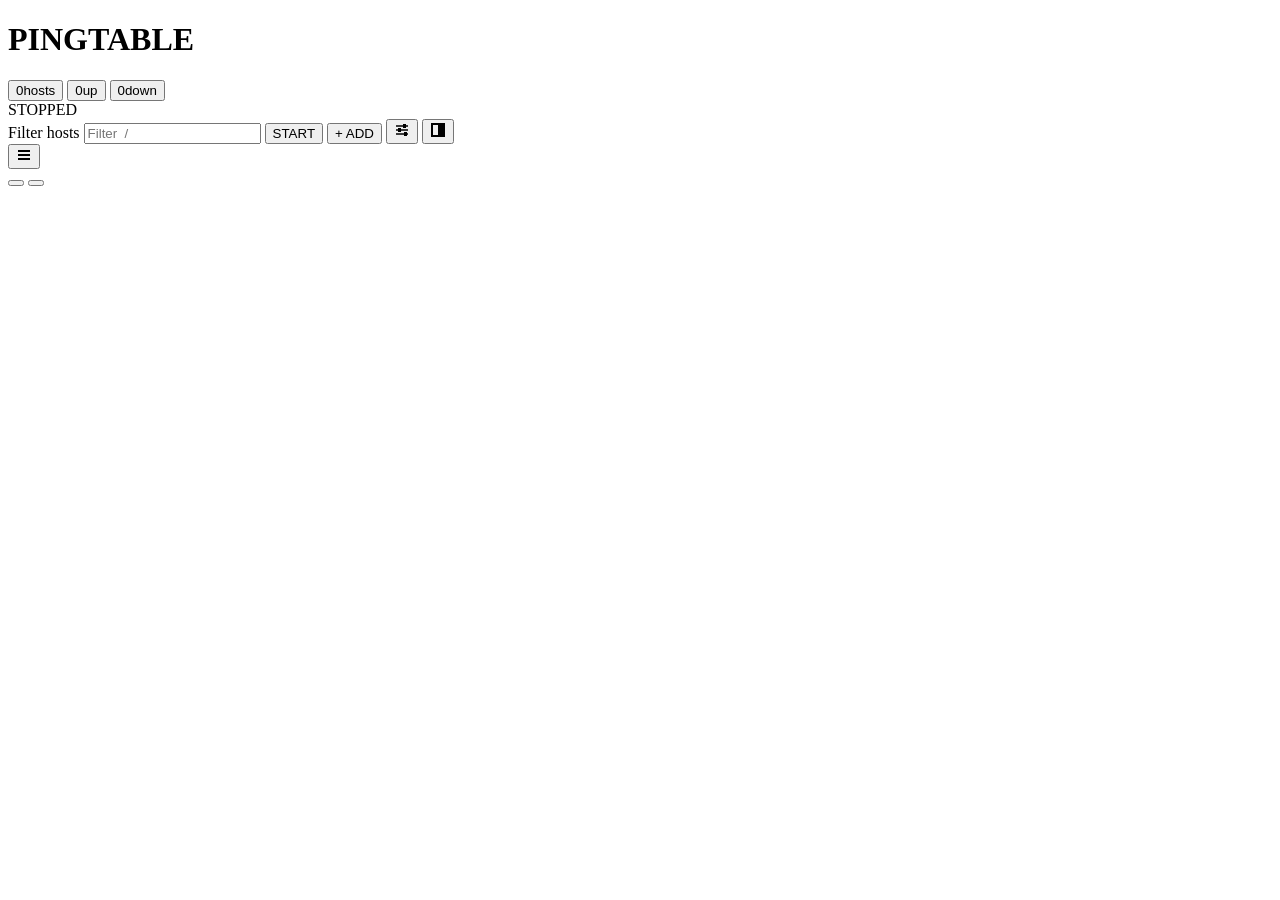
==== ui/index.html @ 342f5330 "Add pingtable 0.1.0: ping many hosts and watch them in one table A Rust core does the pinging and se" ====
<!doctype html>
<html lang="en">
<head>
<meta charset="utf-8">
<meta name="viewport" content="width=device-width, initial-scale=1">
<meta name="color-scheme" content="light dark">
<meta name="theme-color" content="#ffffff">
<title>pingtable</title>
<link rel="manifest" href="/manifest.webmanifest">
<link rel="icon" href="/icon.svg" type="image/svg+xml">
<link rel="stylesheet" href="/app.css">
<script src="/theme.js"></script>
</head>
<body>

<header class="bar" id="bar">
  <div class="brand">
    <span class="brand-mark" aria-hidden="true"></span>
    <h1>PINGTABLE</h1>
  </div>

  <div class="tallies" id="tallies" aria-live="polite">
    <button class="tally" data-filter="all" title="Show every host">
      <span class="tally-n" id="n-total">0</span><span class="tally-l">hosts</span>
    </button>
    <button class="tally tally-up" data-filter="up" title="Show hosts that answer">
      <span class="tally-n" id="n-up">0</span><span class="tally-l">up</span>
    </button>
    <button class="tally tally-down" data-filter="down" title="Show hosts that do not answer">
      <span class="tally-n" id="n-down">0</span><span class="tally-l">down</span>
    </button>
    <button class="tally tally-muted" data-filter="muted" id="tally-muted" hidden title="Show muted hosts">
      <span class="tally-n" id="n-muted">0</span><span class="tally-l">muted</span>
    </button>
  </div>

  <div class="run" id="run-state" title="">
    <span class="run-light" aria-hidden="true"></span>
    <span class="run-text" id="run-text">STOPPED</span>
    <span class="run-sub" id="run-sub"></span>
  </div>

  <div class="tools">
    <label class="search">
      <span class="visually-hidden">Filter hosts</span>
      <input id="search" type="search" placeholder="Filter  /" autocomplete="off" spellcheck="false">
    </label>
    <button class="btn btn-primary" id="btn-toggle" title="Start or stop the regular pinging (S)">START</button>
    <button class="btn" id="btn-add" title="Add hosts (A)">+ ADD</button>
    <button class="btn btn-icon" id="btn-settings" title="Settings (,)" aria-label="Settings">
      <svg viewBox="0 0 16 16" width="16" height="16" aria-hidden="true"><path d="M2 4h12M2 8h12M2 12h12" stroke="currentColor" stroke-width="1.5" fill="none"/><rect x="9" y="2" width="3" height="4" fill="currentColor"/><rect x="4" y="6" width="3" height="4" fill="currentColor"/><rect x="10" y="10" width="3" height="4" fill="currentColor"/></svg>
    </button>
    <button class="btn btn-icon" id="btn-theme" title="Switch between dark and light (T)" aria-label="Switch between dark and light">
      <svg viewBox="0 0 16 16" width="16" height="16" aria-hidden="true"><rect x="2" y="2" width="12" height="12" fill="none" stroke="currentColor" stroke-width="2"/><rect x="8" y="2" width="6" height="12" fill="currentColor"/></svg>
    </button>
    <div class="menu-wrap">
      <button class="btn btn-icon" id="btn-menu" aria-haspopup="true" aria-expanded="false" title="More">
        <svg viewBox="0 0 16 16" width="16" height="16" aria-hidden="true"><path d="M2 4h12M2 8h12M2 12h12" stroke="currentColor" stroke-width="2" fill="none"/></svg>
      </button>
      <div class="menu" id="menu" hidden>
        <div class="menu-head">Columns</div>
        <div class="menu-cols" id="menu-cols"></div>
        <div class="menu-head">View</div>
        <button class="menu-item" id="mi-group"><span class="check"></span>Group rows</button>
        <button class="menu-item" id="mi-widths">Reset columns</button>
        <button class="menu-item" id="mi-sound"><span class="check"></span>Sound on down / up</button>
        <div class="menu-head">Hosts</div>
        <button class="menu-item" id="mi-add">Add hosts…<span class="hint">A</span></button>
        <button class="menu-item" id="mi-list">Edit the host list…<span class="hint">H</span></button>
        <button class="menu-item" id="mi-settings">Settings…<span class="hint">,</span></button>
        <div class="menu-head">Export</div>
        <a class="menu-item" id="mi-csv" download>Table as CSV</a>
        <a class="menu-item" id="mi-json" download>Table as JSON</a>
        <div class="menu-head">Data</div>
        <button class="menu-item" id="mi-measure">Measure for a set time…</button>
        <button class="menu-item" id="mi-now">Ping every host once, now</button>
        <button class="menu-item" id="mi-unmute">Unmute every host</button>
        <button class="menu-item menu-danger" id="mi-reset">Reset all counters</button>
        <div class="menu-head">Help</div>
        <button class="menu-item" id="mi-keys">Keyboard shortcuts<span class="hint">F1</span></button>
        <button class="menu-item" id="mi-about">About pingtable</button>
      </div>
    </div>
  </div>
</header>

<div class="banner" id="banner" hidden></div>

<main class="stage" id="stage">
  <div class="grid" id="grid" tabindex="0" role="grid" aria-label="Hosts">
    <div class="thead" id="thead" role="row"></div>
    <div class="tbody" id="tbody"></div>
  </div>

  <section class="empty" id="empty" hidden>
    <h2>NO HOSTS YET</h2>
    <p>Type the machines you want to watch, one per line or separated by spaces.</p>
    <pre>192.168.1.1
nas.lan every=5s
example.com:443
10.0.0.0/24</pre>
    <div class="empty-actions">
      <button class="btn btn-primary" id="btn-empty-add">ADD HOSTS</button>
      <button class="btn" id="btn-empty-example">USE THE EXAMPLE HOSTS</button>
    </div>
  </section>

  <aside class="detail" id="detail" hidden aria-label="Host detail">
    <div class="detail-grip" id="detail-grip" title="Drag to resize"></div>
    <header class="detail-head">
      <span class="sq" id="d-sq"></span>
      <h2 id="d-title"></h2>
      <span class="d-state" id="d-state"></span>
      <span class="d-meta" id="d-meta"></span>
      <span class="spacer"></span>
      <button class="btn btn-small" id="d-toggle"></button>
      <button class="btn btn-small btn-icon" id="d-close" title="Close (Esc)">
        <svg viewBox="0 0 16 16" width="14" height="14" aria-hidden="true"><path d="M3 3l10 10M13 3L3 13" stroke="currentColor" stroke-width="2" fill="none"/></svg>
      </button>
    </header>
    <div class="detail-body">
      <div class="tiles" id="d-tiles"></div>
      <div class="chart-wrap">
        <div class="pane-title">Round-trip time, ms<span id="d-chart-range"></span></div>
        <div class="chart-box"><canvas id="d-chart"></canvas></div>
        <div class="chart-tip" id="d-tip" hidden></div>
      </div>
      <div class="runs-wrap">
        <div class="pane-title">Timeline</div>
        <div class="runs" id="d-runs"></div>
      </div>
    </div>
  </aside>
</main>

<footer class="foot" id="foot">
  <button class="foot-item foot-btn" id="foot-src" title="Where pings are sent from. Click to change it."></button>
  <button class="foot-item foot-btn" id="foot-rate" title="How often hosts are pinged. Click to change it."></button>
  <span class="foot-item" id="foot-flight"></span>
  <span class="foot-item" id="foot-sel" hidden></span>
  <span class="spacer"></span>
  <span class="foot-item" id="foot-shown" hidden></span>
  <span class="foot-item" id="foot-ver"></span>
</footer>

<div class="menu ctx" id="ctx" hidden role="menu"></div>

<div class="toasts" id="toasts" aria-live="assertive"></div>

<dialog class="dlg" id="dlg-hosts">
  <form method="dialog" class="dlg-form" id="hosts-form">
    <header class="dlg-head"><h2>HOST LIST</h2></header>
    <div class="dlg-body">
      <div class="hosts-cols">
        <div class="hosts-edit">
          <textarea id="f-hosts" spellcheck="false" autocomplete="off" wrap="off" aria-label="Host list"></textarea>
          <div class="parse-row">
            <div class="parse" id="parse-line">&nbsp;</div>
            <button type="button" class="btn btn-small" id="btn-import" title="Add hosts from a CSV or text file">IMPORT A FILE…</button>
            <button type="button" class="btn btn-small" id="btn-defaults" title="Put pingtable's example hosts back in the editor">RESTORE DEFAULT HOSTS</button>
            <input type="file" id="f-import" accept=".csv,.tsv,.txt,text/csv,text/plain" hidden>
          </div>
          <ul class="parse-warn" id="parse-warn"></ul>
        </div>
        <div class="hosts-help">
          <label class="chk"><input type="checkbox" id="f-described"><span>One host per line, followed by a description</span></label>
          <h3>What you can type</h3>
          <dl>
            <dt>nas.lan&ensp;192.168.1.10</dt><dd>ICMP ping</dd>
            <dt>example.com:443</dt><dd>TCP connect to a port</dd>
            <dt>https://example.com</dt><dd>TCP 443 (http is 80)</dd>
            <dt>[2001:db8::1]:22</dt><dd>IPv6 with a port</dd>
            <dt>10.0.0.1-10.0.0.20</dt><dd>every address in a range</dd>
            <dt>10.0.0.0/24</dt><dd>every address in a block</dd>
            <dt>Group: Home lab</dt><dd>start a group</dd>
            <dt># note</dt><dd>ignored line</dd>
          </dl>
          <h3>Options, after a host or a group</h3>
          <dl>
            <dt>every=5s</dt><dd>its own interval</dd>
            <dt>timeout=300ms</dt><dd>its own timeout</dd>
            <dt>tag=lan</dt><dd>a tag you can filter on</dd>
          </dl>
          <h3>Shape the ping packet</h3>
          <dl>
            <dt>size=1400</dt><dd>payload bytes</dd>
            <dt>ttl=8</dt><dd>hop limit</dd>
            <dt>df=on</dt><dd>do not fragment</dd>
            <dt>dscp=46</dt><dd>traffic marking</dd>
            <dt>data=hello</dt><dd>payload contents, or 0xBEEF</dd>
          </dl>
          <label class="chk"><input type="checkbox" id="f-skipfirst"><span>Skip the first address of a block</span></label>
          <label class="chk"><input type="checkbox" id="f-skiplast"><span>Skip the last address of a block</span></label>
        </div>
      </div>
    </div>
    <footer class="dlg-foot">
      <span class="dlg-msg" id="dlg-msg"></span>
      <button type="button" class="btn" id="dlg-cancel">CANCEL</button>
      <button type="button" class="btn" id="dlg-reset" title="Apply and clear every counter">APPLY AND RESET</button>
      <button type="button" class="btn btn-primary" id="dlg-apply" title="Apply; hosts still in the list keep their history">APPLY</button>
    </footer>
  </form>
</dialog>

<dialog class="dlg dlg-mid" id="dlg-settings">
  <form method="dialog" class="dlg-form" id="settings-form">
    <header class="dlg-head">
      <h2>SETTINGS</h2>
      <div class="tabs" role="tablist">
        <button type="button" class="tab is-on" data-tab="pinging" role="tab">Pinging</button>
        <button type="button" class="tab" data-tab="network" role="tab">Network</button>
        <button type="button" class="tab" data-tab="alerts" role="tab">Alerts</button>
      </div>
    </header>
    <div class="dlg-body">
      <section class="tabpane is-on" data-pane="pinging">
        <div class="fields">
          <label class="fld"><span>Ping each host every</span><div class="unit"><input type="number" id="f-interval" min="1" max="86400"><i>seconds</i></div></label>
          <label class="fld"><span>Give up on a ping after</span><div class="unit"><input type="number" id="f-timeout" min="50" max="60000" step="50"><i>ms</i></div></label>
          <label class="fld"><span>Pings in flight at once, at most</span><div class="unit"><input type="number" id="f-concurrent" min="1" max="1000"></div></label>
          <label class="fld"><span>Samples kept per host</span><div class="unit"><input type="number" id="f-history" min="10" max="100000"></div></label>
        </div>
        <div class="checks">
          <label class="chk"><input type="checkbox" id="f-repeat"><span>Keep pinging until stopped</span></label>
          <label class="chk"><input type="checkbox" id="f-autostart"><span>Start pinging when pingtable starts</span></label>
        </div>
        <p class="hint">A host can have its own interval and timeout: add <b>every=5s</b> or <b>timeout=300ms</b> after it in the host list.</p>
      </section>

      <section class="tabpane" data-pane="network">
        <div class="fields">
          <label class="fld"><span>Send IPv4 pings from</span><div class="unit"><select id="f-src4"></select></div></label>
          <label class="fld"><span>Send IPv6 pings from</span><div class="unit"><select id="f-src6"></select></div></label>
          <label class="fld"><span>ICMP payload size</span><div class="unit"><input type="number" id="f-payload" min="1" max="65500"><i>bytes</i></div></label>
          <label class="fld"><span>Time to live</span><div class="unit"><input type="number" id="f-ttl" min="1" max="255" placeholder="system"><i>hops</i></div></label>
        </div>
        <div class="checks">
          <label class="chk"><input type="checkbox" id="f-df"><span>Do not fragment packets</span></label>
          <label class="chk"><input type="checkbox" id="f-ipv6"><span>Prefer IPv6 when a name has both</span></label>
          <label class="chk"><input type="checkbox" id="f-resolve"><span>Look names up again before every ping</span></label>
          <label class="chk"><input type="checkbox" id="f-rdns"><span>Find host names for IP addresses</span></label>
          <label class="chk"><input type="checkbox" id="f-mac"><span>Show MAC addresses of local hosts</span></label>
        </div>
      </section>

      <section class="tabpane" data-pane="alerts">
        <div class="fields">
          <label class="fld"><span>A host is down after</span><div class="unit"><input type="number" id="f-failn" min="1" max="1000"><i>failed pings in a row</i></div></label>
          <label class="fld"><span>It is up again after</span><div class="unit"><input type="number" id="f-upn" min="1" max="1000"><i>good pings in a row</i></div></label>
        </div>
        <label class="fld fld-wide"><span>Run this command when a host goes down</span><input type="text" id="f-cmddown" spellcheck="false" placeholder="for example: msg * %HostName% is down"></label>
        <label class="fld fld-wide"><span>Run this command when it comes back</span><input type="text" id="f-cmdup" spellcheck="false"></label>
        <p class="hint">Variables: %HostName% %IPAddress% %Description% %Group% %Status% %SucceedCount% %FailedCount% %ConsecutiveFailedCount% %LastPingTime%. The same values are passed as PINGTABLE_ environment variables.</p>
        <p class="hint" id="cfg-path"></p>
      </section>
    </div>
    <footer class="dlg-foot">
      <span class="dlg-msg" id="settings-msg"></span>
      <button type="button" class="btn" id="settings-cancel">CANCEL</button>
      <button type="button" class="btn btn-primary" id="settings-apply">APPLY</button>
    </footer>
  </form>
</dialog>

<dialog class="dlg dlg-add" id="dlg-add">
  <form method="dialog" class="dlg-form">
    <header class="dlg-head"><h2>ADD HOSTS</h2></header>
    <div class="dlg-body">
      <textarea id="add-text" rows="3" spellcheck="false" autocomplete="off" wrap="off" aria-label="Hosts to add" placeholder="nas.lan  NAS in the closet"></textarea>
      <p class="hint">A host name or address, then an optional description. One per line for several. Enter adds; Shift+Enter starts a new line.</p>
      <div class="fields">
        <label class="fld"><span>Put them in</span><div class="unit"><select id="add-group"></select></div></label>
        <label class="fld" id="add-new-wrap" hidden><span>Name of the new group</span><div class="unit"><input type="text" id="add-new" spellcheck="false" autocomplete="off"></div></label>
      </div>
    </div>
    <footer class="dlg-foot">
      <span class="dlg-msg" id="add-msg"></span>
      <button type="button" class="btn" id="add-close">CLOSE</button>
      <button type="button" class="btn btn-primary" id="add-go">ADD</button>
    </footer>
  </form>
</dialog>

<dialog class="dlg dlg-small" id="dlg-keys">
  <form method="dialog" class="dlg-form">
    <header class="dlg-head"><h2>KEYBOARD</h2></header>
    <div class="dlg-body keys">
      <kbd>/</kbd><span>Filter hosts</span>
      <kbd>&uarr;</kbd><kbd class="k2">&darr;</kbd><span>Move through the table</span>
      <kbd>Enter</kbd><span>Open or close the detail panel</span>
      <kbd>M</kbd><span>Mute or unmute the selected hosts</span>
      <kbd>Ctrl</kbd><kbd class="k2">click</kbd><span>Select several hosts (Shift-click for a range)</span>
      <kbd>S</kbd><span>Start or stop pinging</span>
      <kbd>P</kbd><span>Ping every host once, now</span>
      <kbd>Ctrl</kbd><kbd class="k2">C</kbd><span>Copy a summary of the selected hosts</span>
      <kbd>Menu</kbd><span>Options for the selection (or right-click it)</span>
      <kbd>A</kbd><span>Add hosts (or paste them with Ctrl+V)</span>
      <kbd>Del</kbd><span>Remove the selected hosts from the list</span>
      <kbd>H</kbd><span>Edit the whole host list</span>
      <kbd>,</kbd><span>Settings</span>
      <kbd>G</kbd><span>Group rows on or off</span>
      <kbd>T</kbd><span>Dark or light</span>
      <kbd>Esc</kbd><span>Close what is open</span>
    </div>
    <footer class="dlg-foot"><button class="btn btn-primary">CLOSE</button></footer>
  </form>
</dialog>

<dialog class="dlg dlg-mid" id="dlg-measure">
  <form method="dialog" class="dlg-form">
    <header class="dlg-head"><h2>MEASURE</h2></header>
    <div class="dlg-body">
      <div id="measure-setup">
        <p id="measure-who"></p>
        <div class="fields">
          <label class="fld"><span>For how long</span><div class="unit"><select id="m-duration">
            <option value="10">10 seconds</option><option value="30">30 seconds</option><option value="60" selected>1 minute</option>
            <option value="300">5 minutes</option><option value="900">15 minutes</option><option value="3600">1 hour</option>
          </select></div></label>
          <label class="fld"><span>How often</span><div class="unit"><select id="m-rate">
            <option value="1">1 ping a second</option><option value="2">2 pings a second</option>
            <option value="5" selected>5 pings a second</option><option value="10">10 pings a second</option>
          </select></div></label>
        </div>
        <p class="hint">The chosen hosts are pinged at this rate for this long, whether or not regular pinging is on. Everything else carries on as it was. You can close this window; the measurement keeps running and the result waits here.</p>
      </div>
      <div id="measure-run" hidden>
        <div class="measure-clock"><span id="m-clock">00:00</span><span id="m-clock-note"></span></div>
        <div class="mtable m-measure" id="m-table"></div>
      </div>
    </div>
    <footer class="dlg-foot">
      <span class="dlg-msg" id="m-msg"></span>
      <button type="button" class="btn" id="m-close">CLOSE</button>
      <button type="button" class="btn" id="m-copy" hidden>COPY REPORT</button>
      <button type="button" class="btn" id="m-stop" hidden>STOP</button>
      <button type="button" class="btn btn-primary" id="m-start">START</button>
    </footer>
  </form>
</dialog>

<dialog class="dlg dlg-mid" id="dlg-trace">
  <form method="dialog" class="dlg-form">
    <header class="dlg-head"><h2 id="trace-title">ROUTE</h2></header>
    <div class="dlg-body">
      <p class="hint" id="trace-note"></p>
      <div class="mtable m-trace" id="trace-table"></div>
    </div>
    <footer class="dlg-foot">
      <span class="dlg-msg" id="trace-msg"></span>
      <button type="button" class="btn" id="trace-again">AGAIN</button>
      <button type="button" class="btn" id="trace-copy">COPY</button>
      <button class="btn btn-primary">CLOSE</button>
    </footer>
  </form>
</dialog>

<dialog class="dlg dlg-small" id="dlg-about">
  <form method="dialog" class="dlg-form">
    <header class="dlg-head"><h2>ABOUT</h2></header>
    <div class="dlg-body about">
      <div class="about-mark"><span class="brand-mark" aria-hidden="true"></span><h3>PINGTABLE</h3></div>
      <p class="about-version" id="about-version"></p>
      <p>Ping many hosts and watch them in one table.</p>
      <dl class="about-facts" id="about-facts"></dl>
      <p class="hint" id="about-libs"></p>
      <p class="hint about-disclaimer">pingtable is provided as is, without warranty of any kind. Use it only on networks and hosts you are allowed to test; you are responsible for the traffic it sends. It collects nothing and reports nothing to anyone.</p>
    </div>
    <footer class="dlg-foot"><button class="btn btn-primary">CLOSE</button></footer>
  </form>
</dialog>

<dialog class="dlg dlg-small" id="dlg-confirm">
  <form method="dialog" class="dlg-form">
    <header class="dlg-head"><h2 id="confirm-title"></h2></header>
    <div class="dlg-body"><p id="confirm-text"></p></div>
    <footer class="dlg-foot">
      <button class="btn" value="no">CANCEL</button>
      <button class="btn btn-danger" value="yes" id="confirm-yes"></button>
    </footer>
  </form>
</dialog>

<section class="gate" id="gate" hidden>
  <h2>OPEN THE LINK FROM PINGTABLE</h2>
  <p>This page needs the access link pingtable prints when it starts. It looks like</p>
  <pre>http://127.0.0.1:7464/?t=…</pre>
  <p>Open that link once and this browser will remember it.</p>
</section>

<script type="module" src="/app.js"></script>
</body>
</html>
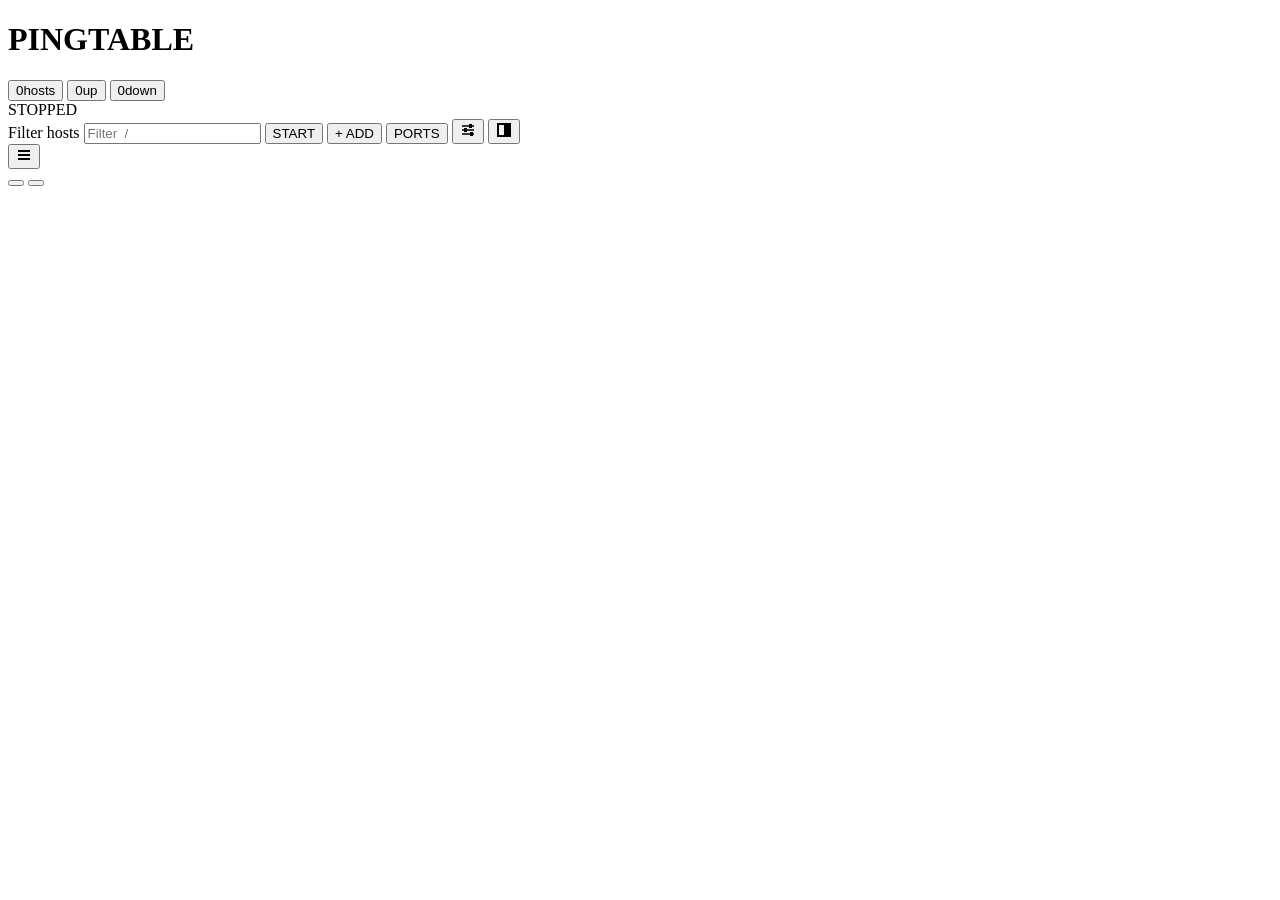
==== commit 83de4ba3: "Release 0.2.0: port check, port choices when adding, clearer import, command-line docs Port check: a" ====
--- a/ui/index.html
+++ b/ui/index.html
@@ -47,6 +47,7 @@
     </label>
     <button class="btn btn-primary" id="btn-toggle" title="Start or stop the regular pinging (S)">START</button>
     <button class="btn" id="btn-add" title="Add hosts (A)">+ ADD</button>
+    <button class="btn" id="btn-ports" title="Port check: is anything listening on a host's TCP ports? (O)">PORTS</button>
     <button class="btn btn-icon" id="btn-settings" title="Settings (,)" aria-label="Settings">
       <svg viewBox="0 0 16 16" width="16" height="16" aria-hidden="true"><path d="M2 4h12M2 8h12M2 12h12" stroke="currentColor" stroke-width="1.5" fill="none"/><rect x="9" y="2" width="3" height="4" fill="currentColor"/><rect x="4" y="6" width="3" height="4" fill="currentColor"/><rect x="10" y="10" width="3" height="4" fill="currentColor"/></svg>
     </button>
@@ -66,6 +67,8 @@
         <button class="menu-item" id="mi-sound"><span class="check"></span>Sound on down / up</button>
         <div class="menu-head">Hosts</div>
         <button class="menu-item" id="mi-add">Add hosts…<span class="hint">A</span></button>
+        <button class="menu-item" id="mi-import">Import hosts from a file…</button>
+        <button class="menu-item" id="mi-ports">Check ports on a host…<span class="hint">O</span></button>
         <button class="menu-item" id="mi-list">Edit the host list…<span class="hint">H</span></button>
         <button class="menu-item" id="mi-settings">Settings…<span class="hint">,</span></button>
         <div class="menu-head">Export</div>
@@ -94,13 +97,14 @@
 
   <section class="empty" id="empty" hidden>
     <h2>NO HOSTS YET</h2>
-    <p>Type the machines you want to watch, one per line or separated by spaces.</p>
+    <p>Type the machines you want to watch, one per line or separated by spaces. Put a port after a host, like <b>:443</b>, to check that something is listening there.</p>
     <pre>192.168.1.1
 nas.lan every=5s
 example.com:443
 10.0.0.0/24</pre>
     <div class="empty-actions">
       <button class="btn btn-primary" id="btn-empty-add">ADD HOSTS</button>
+      <button class="btn" id="btn-empty-import" title="Add hosts from a CSV or text file">IMPORT A FILE…</button>
       <button class="btn" id="btn-empty-example">USE THE EXAMPLE HOSTS</button>
     </div>
   </section>
@@ -146,6 +150,7 @@
 <div class="menu ctx" id="ctx" hidden role="menu"></div>
 
 <div class="toasts" id="toasts" aria-live="assertive"></div>
+<input type="file" id="f-import-any" accept=".csv,.tsv,.txt,text/csv,text/plain" hidden>
 
 <dialog class="dlg" id="dlg-hosts">
   <form method="dialog" class="dlg-form" id="hosts-form">
@@ -167,7 +172,7 @@
           <h3>What you can type</h3>
           <dl>
             <dt>nas.lan&ensp;192.168.1.10</dt><dd>ICMP ping</dd>
-            <dt>example.com:443</dt><dd>TCP connect to a port</dd>
+            <dt>example.com:443</dt><dd>TCP: is that port listening?</dd>
             <dt>https://example.com</dt><dd>TCP 443 (http is 80)</dd>
             <dt>[2001:db8::1]:22</dt><dd>IPv6 with a port</dd>
             <dt>10.0.0.1-10.0.0.20</dt><dd>every address in a range</dd>
@@ -269,6 +274,12 @@
     <div class="dlg-body">
       <textarea id="add-text" rows="3" spellcheck="false" autocomplete="off" wrap="off" aria-label="Hosts to add" placeholder="nas.lan  NAS in the closet"></textarea>
       <p class="hint">A host name or address, then an optional description. One per line for several. Enter adds; Shift+Enter starts a new line.</p>
+      <div class="pick">
+        <span class="pick-l">Check with</span>
+        <div class="chips" id="add-chips"></div>
+        <input type="text" class="chip-input" id="add-ports" spellcheck="false" autocomplete="off" placeholder="other ports" aria-label="Other TCP ports" title="Other TCP ports, for example 8080 or 9000-9005">
+      </div>
+      <p class="hint">PING asks whether the host is there. A port opens a TCP connection to it and closes it again, which shows whether something is listening on that port. Each choice gets its own row.</p>
       <div class="fields">
         <label class="fld"><span>Put them in</span><div class="unit"><select id="add-group"></select></div></label>
         <label class="fld" id="add-new-wrap" hidden><span>Name of the new group</span><div class="unit"><input type="text" id="add-new" spellcheck="false" autocomplete="off"></div></label>
@@ -276,6 +287,7 @@
     </div>
     <footer class="dlg-foot">
       <span class="dlg-msg" id="add-msg"></span>
+      <button type="button" class="btn" id="add-import" title="Add many hosts from a CSV or text file. You can also drop a file anywhere on the window.">IMPORT A FILE…</button>
       <button type="button" class="btn" id="add-close">CLOSE</button>
       <button type="button" class="btn btn-primary" id="add-go">ADD</button>
     </footer>
@@ -296,6 +308,7 @@
       <kbd>Ctrl</kbd><kbd class="k2">C</kbd><span>Copy a summary of the selected hosts</span>
       <kbd>Menu</kbd><span>Options for the selection (or right-click it)</span>
       <kbd>A</kbd><span>Add hosts (or paste them with Ctrl+V)</span>
+      <kbd>O</kbd><span>Port check: which TCP ports answer on a host</span>
       <kbd>Del</kbd><span>Remove the selected hosts from the list</span>
       <kbd>H</kbd><span>Edit the whole host list</span>
       <kbd>,</kbd><span>Settings</span>
@@ -356,6 +369,29 @@
   </form>
 </dialog>
 
+<dialog class="dlg dlg-ports" id="dlg-ports">
+  <form method="dialog" class="dlg-form">
+    <header class="dlg-head"><h2>PORT CHECK</h2></header>
+    <div class="dlg-body">
+      <label class="fld fld-wide"><span>Host</span><input type="text" id="pc-host" spellcheck="false" autocomplete="off" placeholder="example.com or 192.168.1.10"></label>
+      <div class="pick">
+        <span class="pick-l">Ports</span>
+        <div class="chips" id="pc-chips"></div>
+        <input type="text" class="chip-input" id="pc-ports" spellcheck="false" autocomplete="off" placeholder="other ports" aria-label="Other TCP ports" title="Other TCP ports, for example 8080 or 9000-9005">
+      </div>
+      <p class="hint" id="pc-note"></p>
+      <div class="mtable m-ports" id="pc-table"></div>
+    </div>
+    <footer class="dlg-foot">
+      <span class="dlg-msg" id="pc-msg"></span>
+      <button type="button" class="btn" id="pc-close">CLOSE</button>
+      <button type="button" class="btn" id="pc-copy" hidden>COPY</button>
+      <button type="button" class="btn" id="pc-watch" hidden title="Add a row for each of these ports, so they are checked all the time">WATCH IN THE TABLE</button>
+      <button type="button" class="btn btn-primary" id="pc-go">CHECK</button>
+    </footer>
+  </form>
+</dialog>
+
 <dialog class="dlg dlg-small" id="dlg-about">
   <form method="dialog" class="dlg-form">
     <header class="dlg-head"><h2>ABOUT</h2></header>
@@ -365,7 +401,7 @@
       <p>Ping many hosts and watch them in one table.</p>
       <dl class="about-facts" id="about-facts"></dl>
       <p class="hint" id="about-libs"></p>
-      <p class="hint about-disclaimer">pingtable is provided as is, without warranty of any kind. Use it only on networks and hosts you are allowed to test; you are responsible for the traffic it sends. It collects nothing and reports nothing to anyone.</p>
+      <p class="hint about-disclaimer">pingtable is provided as is, without warranty of any kind, and you use it at your own risk: its authors accept no liability for any damage or loss. Use it only on networks and hosts you are allowed to test; you are responsible for the traffic it sends and the commands it runs. It collects nothing and reports nothing to anyone. <a href="https://github.com/lorincz-llc/pingtable/blob/main/DISCLAIMER.md" target="_blank" rel="noopener noreferrer">Full disclaimer</a></p>
     </div>
     <footer class="dlg-foot"><button class="btn btn-primary">CLOSE</button></footer>
   </form>
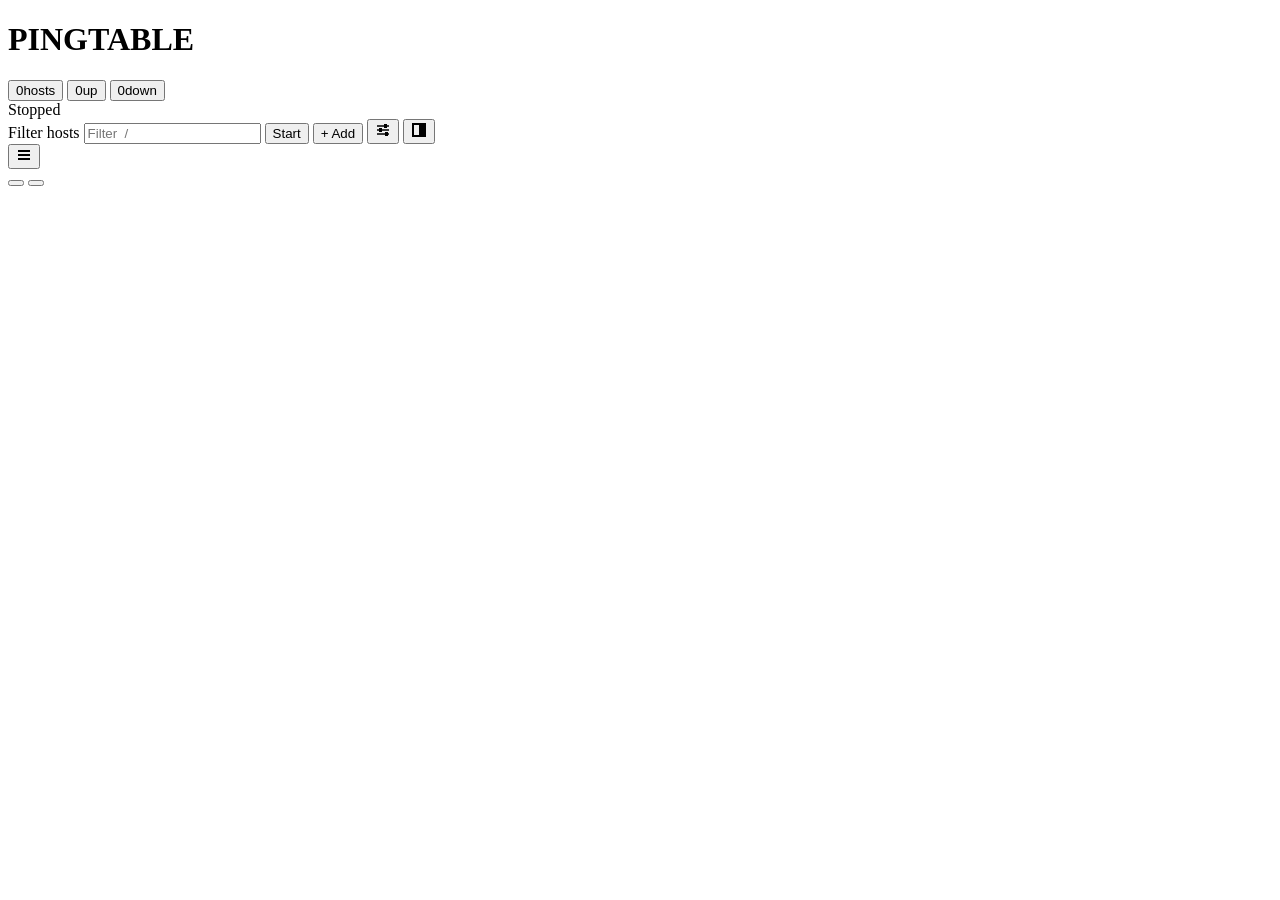
==== commit ebeca8d1: "Release Pingtable 0.4.0 as a free Apache-licensed network monitor" ====
--- a/ui/index.html
+++ b/ui/index.html
@@ -4,7 +4,7 @@
 <meta charset="utf-8">
 <meta name="viewport" content="width=device-width, initial-scale=1">
 <meta name="color-scheme" content="light dark">
-<meta name="theme-color" content="#ffffff">
+<meta name="theme-color" content="#07090b">
 <title>pingtable</title>
 <link rel="manifest" href="/manifest.webmanifest">
 <link rel="icon" href="/icon.svg" type="image/svg+xml">
@@ -36,7 +36,7 @@
 
   <div class="run" id="run-state" title="">
     <span class="run-light" aria-hidden="true"></span>
-    <span class="run-text" id="run-text">STOPPED</span>
+    <span class="run-text" id="run-text">Stopped</span>
     <span class="run-sub" id="run-sub"></span>
   </div>
 
@@ -45,9 +45,8 @@
       <span class="visually-hidden">Filter hosts</span>
       <input id="search" type="search" placeholder="Filter  /" autocomplete="off" spellcheck="false">
     </label>
-    <button class="btn btn-primary" id="btn-toggle" title="Start or stop the regular pinging (S)">START</button>
-    <button class="btn" id="btn-add" title="Add hosts (A)">+ ADD</button>
-    <button class="btn" id="btn-ports" title="Port check: is anything listening on a host's TCP ports? (O)">PORTS</button>
+    <button class="btn btn-primary" id="btn-toggle" title="Start or stop the regular pinging (S)">Start</button>
+    <button class="btn" id="btn-add" title="Add hosts (A)">+ Add</button>
     <button class="btn btn-icon" id="btn-settings" title="Settings (,)" aria-label="Settings">
       <svg viewBox="0 0 16 16" width="16" height="16" aria-hidden="true"><path d="M2 4h12M2 8h12M2 12h12" stroke="currentColor" stroke-width="1.5" fill="none"/><rect x="9" y="2" width="3" height="4" fill="currentColor"/><rect x="4" y="6" width="3" height="4" fill="currentColor"/><rect x="10" y="10" width="3" height="4" fill="currentColor"/></svg>
     </button>
@@ -55,7 +54,7 @@
       <svg viewBox="0 0 16 16" width="16" height="16" aria-hidden="true"><rect x="2" y="2" width="12" height="12" fill="none" stroke="currentColor" stroke-width="2"/><rect x="8" y="2" width="6" height="12" fill="currentColor"/></svg>
     </button>
     <div class="menu-wrap">
-      <button class="btn btn-icon" id="btn-menu" aria-haspopup="true" aria-expanded="false" title="More">
+      <button class="btn btn-icon" id="btn-menu" aria-expanded="false" aria-controls="menu" title="More" aria-label="More">
         <svg viewBox="0 0 16 16" width="16" height="16" aria-hidden="true"><path d="M2 4h12M2 8h12M2 12h12" stroke="currentColor" stroke-width="2" fill="none"/></svg>
       </button>
       <div class="menu" id="menu" hidden>
@@ -63,17 +62,18 @@
         <div class="menu-cols" id="menu-cols"></div>
         <div class="menu-head">View</div>
         <button class="menu-item" id="mi-group"><span class="check"></span>Group rows</button>
+        <button class="menu-item" id="mi-density" title="Rows of 32 pixels instead of 26"><span class="check"></span>Roomy rows</button>
         <button class="menu-item" id="mi-widths">Reset columns</button>
         <button class="menu-item" id="mi-sound"><span class="check"></span>Sound on down / up</button>
         <div class="menu-head">Hosts</div>
         <button class="menu-item" id="mi-add">Add hosts…<span class="hint">A</span></button>
         <button class="menu-item" id="mi-import">Import hosts from a file…</button>
-        <button class="menu-item" id="mi-ports">Check ports on a host…<span class="hint">O</span></button>
         <button class="menu-item" id="mi-list">Edit the host list…<span class="hint">H</span></button>
         <button class="menu-item" id="mi-settings">Settings…<span class="hint">,</span></button>
-        <div class="menu-head">Export</div>
-        <a class="menu-item" id="mi-csv" download>Table as CSV</a>
-        <a class="menu-item" id="mi-json" download>Table as JSON</a>
+        <div class="menu-head">Copy and export</div>
+        <div class="menu-fmt" id="mi-copy" role="group" aria-labelledby="mi-copy-l"><span class="menu-fmt-l" id="mi-copy-l">Copy table as</span><button class="menu-fmt-b" data-f="text">Text</button><button class="menu-fmt-b" data-f="md">Markdown</button><button class="menu-fmt-b" data-f="json">JSON</button><button class="menu-fmt-b" data-f="tsv">TSV</button></div>
+        <button type="button" class="menu-item" id="mi-csv">Save as a CSV file</button>
+        <button type="button" class="menu-item" id="mi-json">Save as a JSON file</button>
         <div class="menu-head">Data</div>
         <button class="menu-item" id="mi-measure">Measure for a set time…</button>
         <button class="menu-item" id="mi-now">Ping every host once, now</button>
@@ -88,7 +88,12 @@
 </header>
 
 <div class="banner" id="banner" hidden></div>
-
+<div class="banner banner-note" id="note-banner" hidden role="alert">
+  <ul class="note-list" id="note-list"></ul>
+  <button type="button" class="banner-x" id="note-close" title="Dismiss" aria-label="Dismiss">
+    <svg viewBox="0 0 16 16" width="12" height="12" aria-hidden="true"><path d="M3 3l10 10M13 3L3 13" stroke="currentColor" stroke-width="2" fill="none"/></svg>
+  </button>
+</div>
 <main class="stage" id="stage">
   <div class="grid" id="grid" tabindex="0" role="grid" aria-label="Hosts">
     <div class="thead" id="thead" role="row"></div>
@@ -96,20 +101,20 @@
   </div>
 
   <section class="empty" id="empty" hidden>
-    <h2>NO HOSTS YET</h2>
+    <h2>No hosts yet</h2>
     <p>Type the machines you want to watch, one per line or separated by spaces. Put a port after a host, like <b>:443</b>, to check that something is listening there.</p>
     <pre>192.168.1.1
 nas.lan every=5s
 example.com:443
 10.0.0.0/24</pre>
     <div class="empty-actions">
-      <button class="btn btn-primary" id="btn-empty-add">ADD HOSTS</button>
-      <button class="btn" id="btn-empty-import" title="Add hosts from a CSV or text file">IMPORT A FILE…</button>
-      <button class="btn" id="btn-empty-example">USE THE EXAMPLE HOSTS</button>
+      <button class="btn btn-primary" id="btn-empty-add">Add hosts</button>
+      <button class="btn" id="btn-empty-import" title="Add hosts from a CSV or text file">Import a file…</button>
+      <button class="btn" id="btn-empty-example">Use the example hosts</button>
     </div>
   </section>
 
-  <aside class="detail" id="detail" hidden aria-label="Host detail">
+  <aside class="detail" id="detail" hidden aria-label="Host detail" data-copy="detail">
     <div class="detail-grip" id="detail-grip" title="Drag to resize"></div>
     <header class="detail-head">
       <span class="sq" id="d-sq"></span>
@@ -147,22 +152,22 @@
   <span class="foot-item" id="foot-ver"></span>
 </footer>
 
-<div class="menu ctx" id="ctx" hidden role="menu"></div>
+<div class="menu ctx" id="ctx" hidden role="menu" tabindex="-1" aria-labelledby="ctx-title"></div>
 
 <div class="toasts" id="toasts" aria-live="assertive"></div>
 <input type="file" id="f-import-any" accept=".csv,.tsv,.txt,text/csv,text/plain" hidden>
 
-<dialog class="dlg" id="dlg-hosts">
+<dialog class="dlg" id="dlg-hosts" aria-labelledby="hosts-title">
   <form method="dialog" class="dlg-form" id="hosts-form">
-    <header class="dlg-head"><h2>HOST LIST</h2></header>
+    <header class="dlg-head"><h2 id="hosts-title">Host list</h2></header>
     <div class="dlg-body">
       <div class="hosts-cols">
         <div class="hosts-edit">
           <textarea id="f-hosts" spellcheck="false" autocomplete="off" wrap="off" aria-label="Host list"></textarea>
           <div class="parse-row">
             <div class="parse" id="parse-line">&nbsp;</div>
-            <button type="button" class="btn btn-small" id="btn-import" title="Add hosts from a CSV or text file">IMPORT A FILE…</button>
-            <button type="button" class="btn btn-small" id="btn-defaults" title="Put pingtable's example hosts back in the editor">RESTORE DEFAULT HOSTS</button>
+            <button type="button" class="btn btn-small" id="btn-import" title="Add hosts from a CSV or text file">Import a file…</button>
+            <button type="button" class="btn btn-small" id="btn-defaults" title="Put pingtable's example hosts back in the editor">Restore default hosts</button>
             <input type="file" id="f-import" accept=".csv,.tsv,.txt,text/csv,text/plain" hidden>
           </div>
           <ul class="parse-warn" id="parse-warn"></ul>
@@ -200,18 +205,19 @@
       </div>
     </div>
     <footer class="dlg-foot">
-      <span class="dlg-msg" id="dlg-msg"></span>
-      <button type="button" class="btn" id="dlg-cancel">CANCEL</button>
-      <button type="button" class="btn" id="dlg-reset" title="Apply and clear every counter">APPLY AND RESET</button>
-      <button type="button" class="btn btn-primary" id="dlg-apply" title="Apply; hosts still in the list keep their history">APPLY</button>
-    </footer>
-  </form>
-</dialog>
-
-<dialog class="dlg dlg-mid" id="dlg-settings">
+      <span class="dlg-msg" id="dlg-msg" role="status"></span>
+      <button type="button" class="btn" id="dlg-reload" hidden title="Put the host list as it is now in the editor. What you typed is copied to the clipboard first, and Ctrl+Z brings it back.">Load it again</button>
+      <button type="button" class="btn" id="dlg-cancel">Cancel</button>
+      <button type="button" class="btn" id="dlg-reset" title="Apply and clear every counter">Apply and reset</button>
+      <button type="button" class="btn btn-primary" id="dlg-apply" title="Apply; hosts still in the list keep their history">Apply</button>
+    </footer>
+  </form>
+</dialog>
+
+<dialog class="dlg dlg-mid" id="dlg-settings" aria-labelledby="settings-title">
   <form method="dialog" class="dlg-form" id="settings-form">
     <header class="dlg-head">
-      <h2>SETTINGS</h2>
+      <h2 id="settings-title">Settings</h2>
       <div class="tabs" role="tablist">
         <button type="button" class="tab is-on" data-tab="pinging" role="tab">Pinging</button>
         <button type="button" class="tab" data-tab="network" role="tab">Network</button>
@@ -254,23 +260,24 @@
           <label class="fld"><span>A host is down after</span><div class="unit"><input type="number" id="f-failn" min="1" max="1000"><i>failed pings in a row</i></div></label>
           <label class="fld"><span>It is up again after</span><div class="unit"><input type="number" id="f-upn" min="1" max="1000"><i>good pings in a row</i></div></label>
         </div>
-        <label class="fld fld-wide"><span>Run this command when a host goes down</span><input type="text" id="f-cmddown" spellcheck="false" placeholder="for example: msg * %HostName% is down"></label>
-        <label class="fld fld-wide"><span>Run this command when it comes back</span><input type="text" id="f-cmdup" spellcheck="false"></label>
-        <p class="hint">Variables: %HostName% %IPAddress% %Description% %Group% %Status% %SucceedCount% %FailedCount% %ConsecutiveFailedCount% %LastPingTime%. The same values are passed as PINGTABLE_ environment variables.</p>
+        <label class="fld fld-wide"><span>Run this command when a host goes down<b class="lock-note"> · Locked in the settings file</b></span><input type="text" id="f-cmddown" spellcheck="false" placeholder="for example: msg * %HostName% is down"></label>
+        <label class="fld fld-wide"><span>Run this command when it comes back<b class="lock-note"> · Locked in the settings file</b></span><input type="text" id="f-cmdup" spellcheck="false"></label>
+        <p class="hint">Variables: %HostName% %IPAddress% %Description% %Group% %Status% %SucceedCount% %FailedCount% %ConsecutiveFailedCount% %LastPingTime%. Values keep plain ASCII letters, digits, spaces and <b>. _ : @ / + , = -</b>; anything else becomes <b>_</b>. In %Description% and %Group% every space becomes <b>_</b> too, quotes or no quotes, and <b>-</b>, <b>/</b> and <b>@</b> are kept only straight after a letter or digit.</p>
+        <p class="hint">A script can read the exact values from PINGTABLE_ environment variables. At most 4 commands run at once; one that runs for more than 60 seconds is stopped, with the programs it started.</p>
         <p class="hint" id="cfg-path"></p>
       </section>
     </div>
     <footer class="dlg-foot">
       <span class="dlg-msg" id="settings-msg"></span>
-      <button type="button" class="btn" id="settings-cancel">CANCEL</button>
-      <button type="button" class="btn btn-primary" id="settings-apply">APPLY</button>
-    </footer>
-  </form>
-</dialog>
-
-<dialog class="dlg dlg-add" id="dlg-add">
-  <form method="dialog" class="dlg-form">
-    <header class="dlg-head"><h2>ADD HOSTS</h2></header>
+      <button type="button" class="btn" id="settings-cancel">Cancel</button>
+      <button type="button" class="btn btn-primary" id="settings-apply">Apply</button>
+    </footer>
+  </form>
+</dialog>
+
+<dialog class="dlg dlg-add" id="dlg-add" aria-labelledby="add-title">
+  <form method="dialog" class="dlg-form">
+    <header class="dlg-head"><h2 id="add-title">Add hosts</h2></header>
     <div class="dlg-body">
       <textarea id="add-text" rows="3" spellcheck="false" autocomplete="off" wrap="off" aria-label="Hosts to add" placeholder="nas.lan  NAS in the closet"></textarea>
       <p class="hint">A host name or address, then an optional description. One per line for several. Enter adds; Shift+Enter starts a new line.</p>
@@ -279,7 +286,7 @@
         <div class="chips" id="add-chips"></div>
         <input type="text" class="chip-input" id="add-ports" spellcheck="false" autocomplete="off" placeholder="other ports" aria-label="Other TCP ports" title="Other TCP ports, for example 8080 or 9000-9005">
       </div>
-      <p class="hint">PING asks whether the host is there. A port opens a TCP connection to it and closes it again, which shows whether something is listening on that port. Each choice gets its own row.</p>
+      <p class="hint">Ping asks whether the host is there. A port opens a TCP connection to it and closes it again, which shows whether something is listening on that port. Each choice gets its own row.</p>
       <div class="fields">
         <label class="fld"><span>Put them in</span><div class="unit"><select id="add-group"></select></div></label>
         <label class="fld" id="add-new-wrap" hidden><span>Name of the new group</span><div class="unit"><input type="text" id="add-new" spellcheck="false" autocomplete="off"></div></label>
@@ -287,28 +294,29 @@
     </div>
     <footer class="dlg-foot">
       <span class="dlg-msg" id="add-msg"></span>
-      <button type="button" class="btn" id="add-import" title="Add many hosts from a CSV or text file. You can also drop a file anywhere on the window.">IMPORT A FILE…</button>
-      <button type="button" class="btn" id="add-close">CLOSE</button>
-      <button type="button" class="btn btn-primary" id="add-go">ADD</button>
-    </footer>
-  </form>
-</dialog>
-
-<dialog class="dlg dlg-small" id="dlg-keys">
-  <form method="dialog" class="dlg-form">
-    <header class="dlg-head"><h2>KEYBOARD</h2></header>
+      <button type="button" class="btn" id="add-import" title="Add many hosts from a CSV or text file. You can also drop a file anywhere on the window.">Import a file…</button>
+      <button type="button" class="btn" id="add-close">Close</button>
+      <button type="button" class="btn btn-primary" id="add-go">Add</button>
+    </footer>
+  </form>
+</dialog>
+
+<dialog class="dlg dlg-small" id="dlg-keys" aria-labelledby="keys-title">
+  <form method="dialog" class="dlg-form">
+    <header class="dlg-head"><h2 id="keys-title">Keyboard shortcuts</h2></header>
     <div class="dlg-body keys">
       <kbd>/</kbd><span>Filter hosts</span>
       <kbd>&uarr;</kbd><kbd class="k2">&darr;</kbd><span>Move through the table</span>
       <kbd>Enter</kbd><span>Open or close the detail panel</span>
       <kbd>M</kbd><span>Mute or unmute the selected hosts</span>
       <kbd>Ctrl</kbd><kbd class="k2">click</kbd><span>Select several hosts (Shift-click for a range)</span>
+      <kbd>Ctrl</kbd><kbd class="k2">A</kbd><span>Select every host shown</span>
       <kbd>S</kbd><span>Start or stop pinging</span>
       <kbd>P</kbd><span>Ping every host once, now</span>
-      <kbd>Ctrl</kbd><kbd class="k2">C</kbd><span>Copy a summary of the selected hosts</span>
-      <kbd>Menu</kbd><span>Options for the selection (or right-click it)</span>
+      <kbd>Ctrl</kbd><kbd class="k2">C</kbd><span>Copy the selected hosts as a text table, with the columns you chose</span>
+      <kbd>Ctrl</kbd><kbd class="k2">Shift C</kbd><span>Copy them as a Markdown table</span>
+      <kbd>Menu</kbd><span>Options for the selection, and copy as JSON or TSV (or right-click it)</span>
       <kbd>A</kbd><span>Add hosts (or paste them with Ctrl+V)</span>
-      <kbd>O</kbd><span>Port check: which TCP ports answer on a host</span>
       <kbd>Del</kbd><span>Remove the selected hosts from the list</span>
       <kbd>H</kbd><span>Edit the whole host list</span>
       <kbd>,</kbd><span>Settings</span>
@@ -316,13 +324,13 @@
       <kbd>T</kbd><span>Dark or light</span>
       <kbd>Esc</kbd><span>Close what is open</span>
     </div>
-    <footer class="dlg-foot"><button class="btn btn-primary">CLOSE</button></footer>
-  </form>
-</dialog>
-
-<dialog class="dlg dlg-mid" id="dlg-measure">
-  <form method="dialog" class="dlg-form">
-    <header class="dlg-head"><h2>MEASURE</h2></header>
+    <footer class="dlg-foot"><button class="btn btn-primary">Close</button></footer>
+  </form>
+</dialog>
+
+<dialog class="dlg dlg-mid" id="dlg-measure" aria-labelledby="measure-title">
+  <form method="dialog" class="dlg-form">
+    <header class="dlg-head"><h2 id="measure-title">Measure</h2></header>
     <div class="dlg-body">
       <div id="measure-setup">
         <p id="measure-who"></p>
@@ -338,63 +346,40 @@
         </div>
         <p class="hint">The chosen hosts are pinged at this rate for this long, whether or not regular pinging is on. Everything else carries on as it was. You can close this window; the measurement keeps running and the result waits here.</p>
       </div>
-      <div id="measure-run" hidden>
+      <div id="measure-run" hidden data-copy="measure">
         <div class="measure-clock"><span id="m-clock">00:00</span><span id="m-clock-note"></span></div>
         <div class="mtable m-measure" id="m-table"></div>
       </div>
     </div>
     <footer class="dlg-foot">
       <span class="dlg-msg" id="m-msg"></span>
-      <button type="button" class="btn" id="m-close">CLOSE</button>
-      <button type="button" class="btn" id="m-copy" hidden>COPY REPORT</button>
-      <button type="button" class="btn" id="m-stop" hidden>STOP</button>
-      <button type="button" class="btn btn-primary" id="m-start">START</button>
-    </footer>
-  </form>
-</dialog>
-
-<dialog class="dlg dlg-mid" id="dlg-trace">
-  <form method="dialog" class="dlg-form">
-    <header class="dlg-head"><h2 id="trace-title">ROUTE</h2></header>
-    <div class="dlg-body">
+      <button type="button" class="btn" id="m-close">Close</button>
+      <button type="button" class="btn" id="m-copy" hidden aria-haspopup="menu" aria-expanded="false">Copy as…</button>
+      <button type="button" class="btn" id="m-stop" hidden>Stop</button>
+      <button type="button" class="btn btn-primary" id="m-start">Start</button>
+    </footer>
+  </form>
+</dialog>
+
+<dialog class="dlg dlg-mid" id="dlg-trace" aria-labelledby="trace-title">
+  <form method="dialog" class="dlg-form">
+    <header class="dlg-head"><h2 id="trace-title">Route</h2></header>
+    <div class="dlg-body" data-copy="trace">
       <p class="hint" id="trace-note"></p>
       <div class="mtable m-trace" id="trace-table"></div>
     </div>
     <footer class="dlg-foot">
       <span class="dlg-msg" id="trace-msg"></span>
-      <button type="button" class="btn" id="trace-again">AGAIN</button>
-      <button type="button" class="btn" id="trace-copy">COPY</button>
-      <button class="btn btn-primary">CLOSE</button>
-    </footer>
-  </form>
-</dialog>
-
-<dialog class="dlg dlg-ports" id="dlg-ports">
-  <form method="dialog" class="dlg-form">
-    <header class="dlg-head"><h2>PORT CHECK</h2></header>
-    <div class="dlg-body">
-      <label class="fld fld-wide"><span>Host</span><input type="text" id="pc-host" spellcheck="false" autocomplete="off" placeholder="example.com or 192.168.1.10"></label>
-      <div class="pick">
-        <span class="pick-l">Ports</span>
-        <div class="chips" id="pc-chips"></div>
-        <input type="text" class="chip-input" id="pc-ports" spellcheck="false" autocomplete="off" placeholder="other ports" aria-label="Other TCP ports" title="Other TCP ports, for example 8080 or 9000-9005">
-      </div>
-      <p class="hint" id="pc-note"></p>
-      <div class="mtable m-ports" id="pc-table"></div>
-    </div>
-    <footer class="dlg-foot">
-      <span class="dlg-msg" id="pc-msg"></span>
-      <button type="button" class="btn" id="pc-close">CLOSE</button>
-      <button type="button" class="btn" id="pc-copy" hidden>COPY</button>
-      <button type="button" class="btn" id="pc-watch" hidden title="Add a row for each of these ports, so they are checked all the time">WATCH IN THE TABLE</button>
-      <button type="button" class="btn btn-primary" id="pc-go">CHECK</button>
-    </footer>
-  </form>
-</dialog>
-
-<dialog class="dlg dlg-small" id="dlg-about">
-  <form method="dialog" class="dlg-form">
-    <header class="dlg-head"><h2>ABOUT</h2></header>
+      <button type="button" class="btn" id="trace-again">Again</button>
+      <button type="button" class="btn" id="trace-copy" aria-haspopup="menu" aria-expanded="false">Copy as…</button>
+      <button class="btn btn-primary">Close</button>
+    </footer>
+  </form>
+</dialog>
+
+<dialog class="dlg dlg-small" id="dlg-about" aria-labelledby="about-title">
+  <form method="dialog" class="dlg-form">
+    <header class="dlg-head"><h2 id="about-title">About</h2></header>
     <div class="dlg-body about">
       <div class="about-mark"><span class="brand-mark" aria-hidden="true"></span><h3>PINGTABLE</h3></div>
       <p class="about-version" id="about-version"></p>
@@ -403,23 +388,25 @@
       <p class="hint" id="about-libs"></p>
       <p class="hint about-disclaimer">pingtable is provided as is, without warranty of any kind, and you use it at your own risk: its authors accept no liability for any damage or loss. Use it only on networks and hosts you are allowed to test; you are responsible for the traffic it sends and the commands it runs. It collects nothing and reports nothing to anyone. <a href="https://github.com/lorincz-llc/pingtable/blob/main/DISCLAIMER.md" target="_blank" rel="noopener noreferrer">Full disclaimer</a></p>
     </div>
-    <footer class="dlg-foot"><button class="btn btn-primary">CLOSE</button></footer>
-  </form>
-</dialog>
-
-<dialog class="dlg dlg-small" id="dlg-confirm">
+    <footer class="dlg-foot">
+      <button class="btn btn-primary">Close</button>
+    </footer>
+  </form>
+</dialog>
+
+<dialog class="dlg dlg-small" id="dlg-confirm" aria-labelledby="confirm-title">
   <form method="dialog" class="dlg-form">
     <header class="dlg-head"><h2 id="confirm-title"></h2></header>
     <div class="dlg-body"><p id="confirm-text"></p></div>
     <footer class="dlg-foot">
-      <button class="btn" value="no">CANCEL</button>
+      <button class="btn" value="no">Cancel</button>
       <button class="btn btn-danger" value="yes" id="confirm-yes"></button>
     </footer>
   </form>
 </dialog>
 
 <section class="gate" id="gate" hidden>
-  <h2>OPEN THE LINK FROM PINGTABLE</h2>
+  <h2>Open the link from pingtable</h2>
   <p>This page needs the access link pingtable prints when it starts. It looks like</p>
   <pre>http://127.0.0.1:7464/?t=…</pre>
   <p>Open that link once and this browser will remember it.</p>
